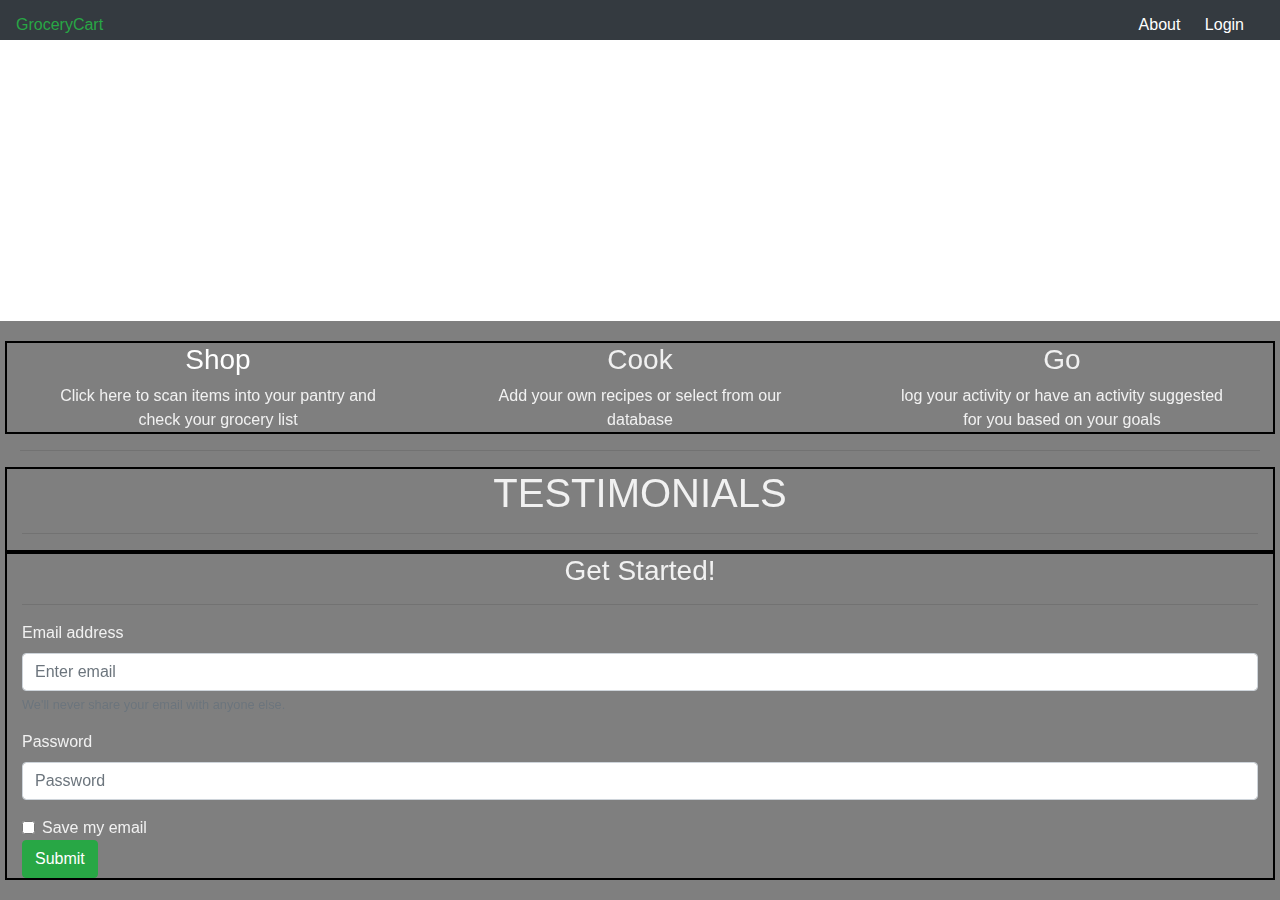
==== index.html @ c6eefedc "add content and styles to about page" ====
<!DOCTYPE html>
<html>

<head>
    <link href="https://stackpath.bootstrapcdn.com/bootstrap/4.4.1/css/bootstrap.min.css" rel="stylesheet" integrity="sha384-Vkoo8x4CGsO3+Hhxv8T/Q5PaXtkKtu6ug5TOeNV6gBiFeWPGFN9MuhOf23Q9Ifjh" crossorigin="anonymous">
    <link href="styles.css" rel="stylesheet" type="text/css">
    <script src="https://stackpath.bootstrapcdn.com/bootstrap/4.4.1/js/bootstrap.min.js" integrity="sha384-wfSDF2E50Y2D1uUdj0O3uMBJnjuUD4Ih7YwaYd1iqfktj0Uod8GCExl3Og8ifwB6" crossorigin="anonymous"></script>
    <script src="https://stackpath.bootstrapcdn.com/bootstrap/4.4.1/js/bootstrap.bundle.min.js" integrity="sha384-6khuMg9gaYr5AxOqhkVIODVIvm9ynTT5J4V1cfthmT+emCG6yVmEZsRHdxlotUnm" crossorigin="anonymous"></script>
    <meta name="viewport" content="width=device-width, initial-scale=1.0">
    <title>Pantry Genius</title>
</head>

<body>
  <video autoplay muted loop id="myVideo">
    <source src="grocery.mp4" type="video/mp4">
  </video>
  <nav class="navbar fixed-top navbar-light bg-dark">
    <a class="navbar-brand" href="#">GroceryCart</a>
    <ul>
      <li><a href="about.html">About</a></li>
      <li><a href="#">Login</a></li>
    </ul>
  </nav>
  <div class="content">
    <div class="row">
      <div class ="col">
        <h3><a href="shop.html">Shop</a></h3>
        <p>Click here to scan items into your pantry and check your grocery list</p>
      </div>
      <div class="col">
        <h3>Cook</h3>
        <p>Add your own recipes or select from our database</p>
      </div>
      <div class="col">
        <h3>Go</h3>
        <p>log your activity or have an activity suggested for you based on your goals</p>
      </div>
    </div>
    <hr />
    <div class="row">
      <div class="col">
        <h1>TESTIMONIALS</h1>
        <hr />
      </div>
    </div>
    <div class="row">
      <div class="col">
        <h3>Get Started!</h3>
        <hr/>
        <form>
          <div class="form-group">
            <label for="exampleInputEmail1">Email address</label>
            <input type="email" class="form-control" id="exampleInputEmail1" aria-describedby="emailHelp" placeholder="Enter email">
            <small id="emailHelp" class="form-text text-muted">We'll never share your email with anyone else.</small>
          </div>
          <div class="form-group">
            <label for="exampleInputPassword1">Password</label>
            <input type="password" class="form-control" id="exampleInputPassword1" placeholder="Password">
          </div>
          <div class="form-check">
            <input type="checkbox" class="form-check-input" id="exampleCheck1">
            <label class="form-check-label" for="exampleCheck1">Save my email</label>
          </div>
          <button type="submit" class="btn btn-success">Submit</button>
        </form>
      </div>
    </div>

    <!-- Use a button to pause/play the video with JavaScript -->
    <!-- <button id="myBtn" onclick="myFunction()">Pause</button> -->
  </div>
  <section>

  </section>
</body>

</html>
---- styles.css ----
/* Style the video: 100% width and height to cover the entire window */
#myVideo {
    position: fixed;
    top: 0;
    right: 0;
    bottom: 0;
    min-width: 100%;
    min-height: 100%;
  }

  /* Add some content at the bottom of the video/page */
  .content {
    position: fixed;
    bottom: 0;
    background: rgba(0, 0, 0, 0.5);
    color: #f1f1f1;
    width: 100%;
    padding: 20px;
  }
  nav {
    height: 40px;
  }
  .navbar-brand {
    font-size: 16px;
    padding-bottom: 20px;
  }
  .navbar-light .navbar-brand {
    color: #28a745;
  }
  ul {
    padding: 0;
    margin: 0;
    height: 40px;
  }
  #myBtn:hover {
    background: #ddd;
    color: black;
  }

  li {
    list-style-type: none;
    color: white;
    display: inline-block;
    padding-right: 20px;
    font-size: 16px;
  }
  a {
    text-decoration: none;
    color: white;
  }
  a:hover {
    color: #28a745;
    text-decoration: none;
  }
  .row {
    border: black, solid, 2px;
  }
  h1 {
    text-align: center;
  }

  h3 {
    text-align: center;
    width: 100%;
  }
  p {
    text-align: center;
    padding-right: 30px;
    padding-left: 30px;
    margin: 0;
  }

/* About Styles */

  #about-content {
    background-color: #white;
    height: 70vh;
  }
  #about-content h3 {
    padding-top: 80px;
  }
  .col-sm-4 {
    padding: 0;
    height: 30vh;
  }
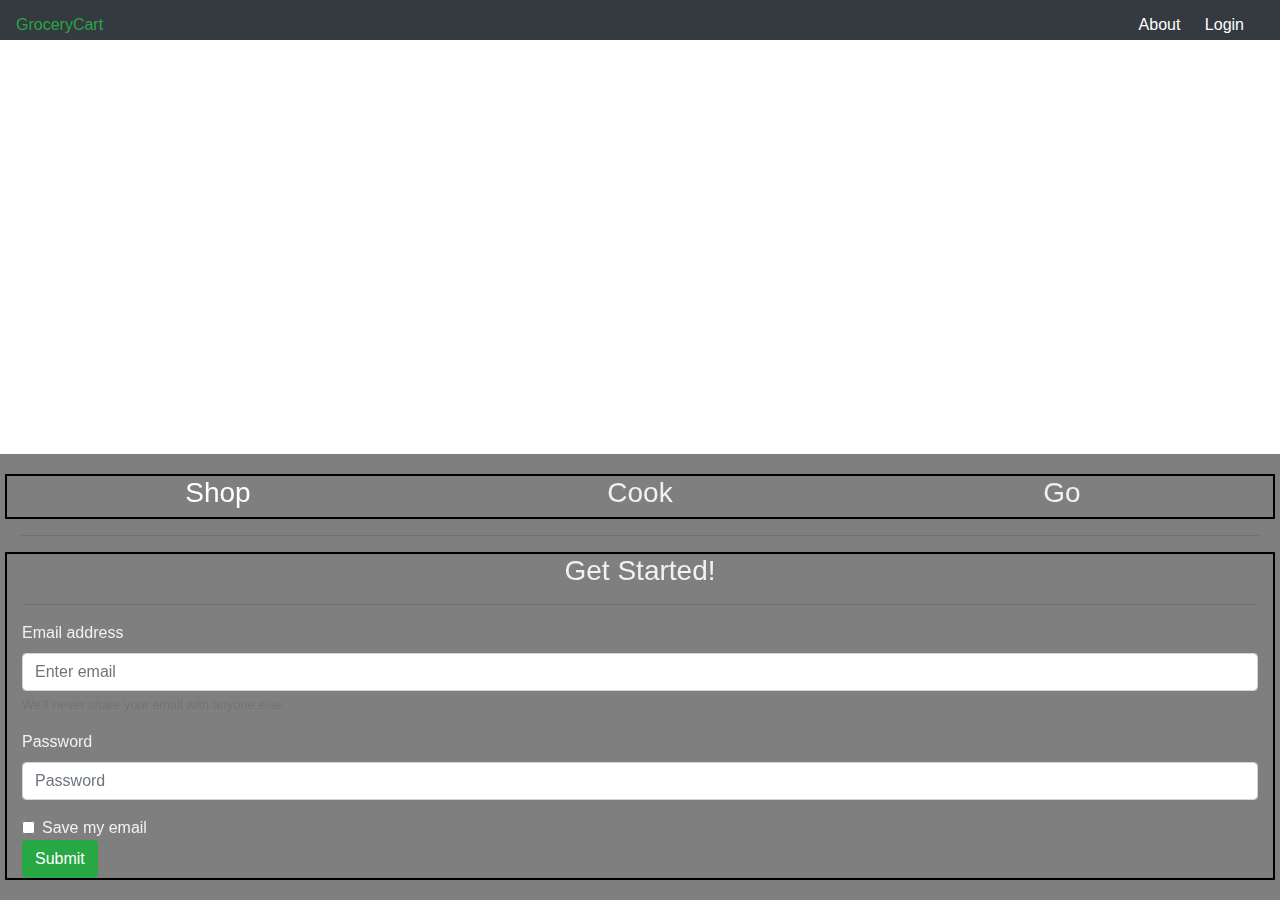
==== commit f4318a6d: "remove descriptions from links, fix grid" ====
--- a/index.html
+++ b/index.html
@@ -2,6 +2,7 @@
 <html>
 
 <head>
+    <link rel="stylesheet" href="css/normalize.min.css" />
     <link href="https://stackpath.bootstrapcdn.com/bootstrap/4.4.1/css/bootstrap.min.css" rel="stylesheet" integrity="sha384-Vkoo8x4CGsO3+Hhxv8T/Q5PaXtkKtu6ug5TOeNV6gBiFeWPGFN9MuhOf23Q9Ifjh" crossorigin="anonymous">
     <link href="styles.css" rel="stylesheet" type="text/css">
     <script src="https://stackpath.bootstrapcdn.com/bootstrap/4.4.1/js/bootstrap.min.js" integrity="sha384-wfSDF2E50Y2D1uUdj0O3uMBJnjuUD4Ih7YwaYd1iqfktj0Uod8GCExl3Og8ifwB6" crossorigin="anonymous"></script>
@@ -25,24 +26,17 @@
     <div class="row">
       <div class ="col">
         <h3><a href="shop.html">Shop</a></h3>
-        <p>Click here to scan items into your pantry and check your grocery list</p>
+        
       </div>
       <div class="col">
         <h3>Cook</h3>
-        <p>Add your own recipes or select from our database</p>
+        
       </div>
       <div class="col">
         <h3>Go</h3>
-        <p>log your activity or have an activity suggested for you based on your goals</p>
       </div>
     </div>
     <hr />
-    <div class="row">
-      <div class="col">
-        <h1>TESTIMONIALS</h1>
-        <hr />
-      </div>
-    </div>
     <div class="row">
       <div class="col">
         <h3>Get Started!</h3>
--- a/styles.css
+++ b/styles.css
@@ -1,3 +1,14 @@
+html {
+  box-sizing: border-box;
+}
+*,
+*:before,
+*:after {
+  box-sizing: inherit;
+}
+
+/* Mobile first styles go here */
+
 /* Style the video: 100% width and height to cover the entire window */
 #myVideo {
     position: fixed;
@@ -83,3 +94,109 @@
     padding: 0;
     height: 30vh;
   }
+
+  /* Shop styles */
+
+  #shop-row {
+    padding-top: 60px;
+    padding-bottom: 30px;
+  }
+
+  .hovereffect {
+    width: 100%;
+    height: 100%;
+    float: left;
+    overflow: hidden;
+    position: relative;
+    text-align: center;
+    cursor: default;
+  }
+
+  .hovereffect .overlay {
+    width: 100%;
+    height: 100%;
+    position: absolute;
+    overflow: hidden;
+    left: 0;
+    background-color: rgba(255, 255, 255, 0.7);
+    top: -200px;
+    opacity: 0;
+    filter: alpha(opacity=0);
+    -webkit-transition: all 0.1s ease-out 0.5s;
+    transition: all 0.1s ease-out 0.5s;
+  }
+
+  .hovereffect:hover .overlay {
+    opacity: 1;
+    filter: alpha(opacity=100);
+    top: 0px;
+    -webkit-transition-delay: 0s;
+    transition-delay: 0s;
+  }
+
+  .hovereffect img {
+    display: block;
+    position: relative;
+  }
+
+  .hovereffect h2 {
+    text-transform: uppercase;
+    color: #fff;
+    text-align: center;
+    position: relative;
+    font-size: 17px;
+    padding: 10px;
+    background: rgba(0, 0, 0, 0.6);
+    -webkit-transform: translateY(-200px);
+    -ms-transform: translateY(-200px);
+    transform: translateY(-200px);
+    -webkit-transition: all ease-in-out 0.1s;
+    transition: all ease-in-out 0.1s;
+    -webkit-transition-delay: 0.3s;
+    transition-delay: 0.3s;
+  }
+
+  .hovereffect:hover h2 {
+    -webkit-transform: translateY(0px);
+    -ms-transform: translateY(0px);
+    transform: translateY(0px);
+    -webkit-transition-delay: 0.3s;
+    transition-delay: 0.3s;
+  }
+
+  .hovereffect a.info {
+    display: inline-block;
+    text-decoration: none;
+    padding: 7px 14px;
+    text-transform: uppercase;
+    margin: 50px 0 0 0;
+    background-color: transparent;
+    -webkit-transform: translateY(-200px);
+    -ms-transform: translateY(-200px);
+    transform: translateY(-200px);
+    color: #000;
+    border: 1px solid #000;
+    -webkit-transition: all ease-in-out 0.3s;
+    transition: all ease-in-out 0.3s;
+  }
+
+  .hovereffect a.info:hover {
+    box-shadow: 0 0 5px #fff;
+  }
+
+  .hovereffect:hover a.info {
+    -webkit-transform: translateY(0px);
+    -ms-transform: translateY(0px);
+    transform: translateY(0px);
+    box-shadow: 0 0 5px #000;
+    color: #000;
+    border: 1px solid #000;
+    -webkit-transition-delay: 0.3s;
+    transition-delay: 0.3s;
+  }
+
+  @media screen and (min-width: 800px) {
+    /* Desktop styles go here */
+  }
+
+  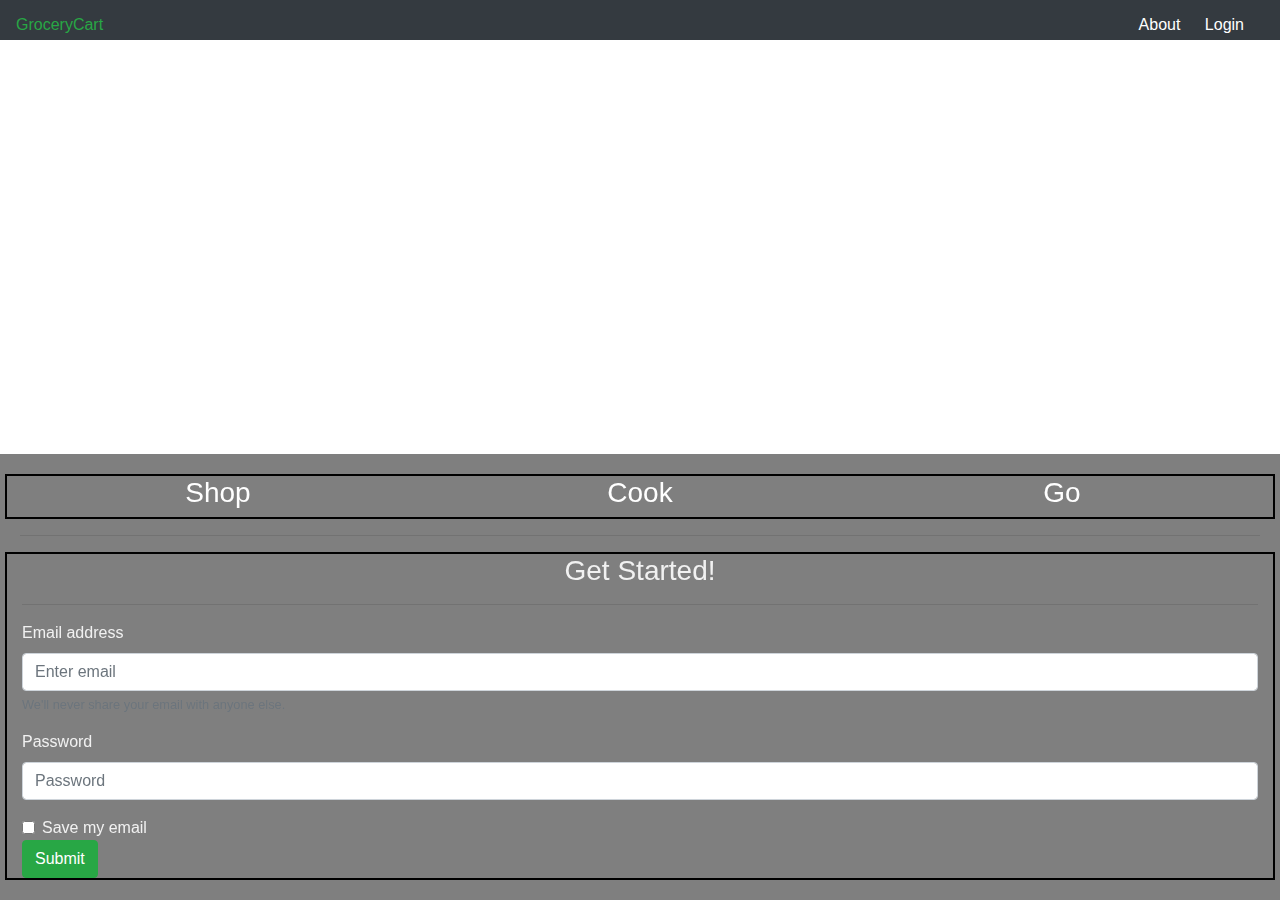
==== commit 4a9a81dd: "make cook and go active links" ====
--- a/index.html
+++ b/index.html
@@ -29,11 +29,11 @@
         
       </div>
       <div class="col">
-        <h3>Cook</h3>
+        <h3><a href="cook.html">Cook</a></h3>
         
       </div>
       <div class="col">
-        <h3>Go</h3>
+        <h3><a href="go.html">Go</a></h3>
       </div>
     </div>
     <hr />
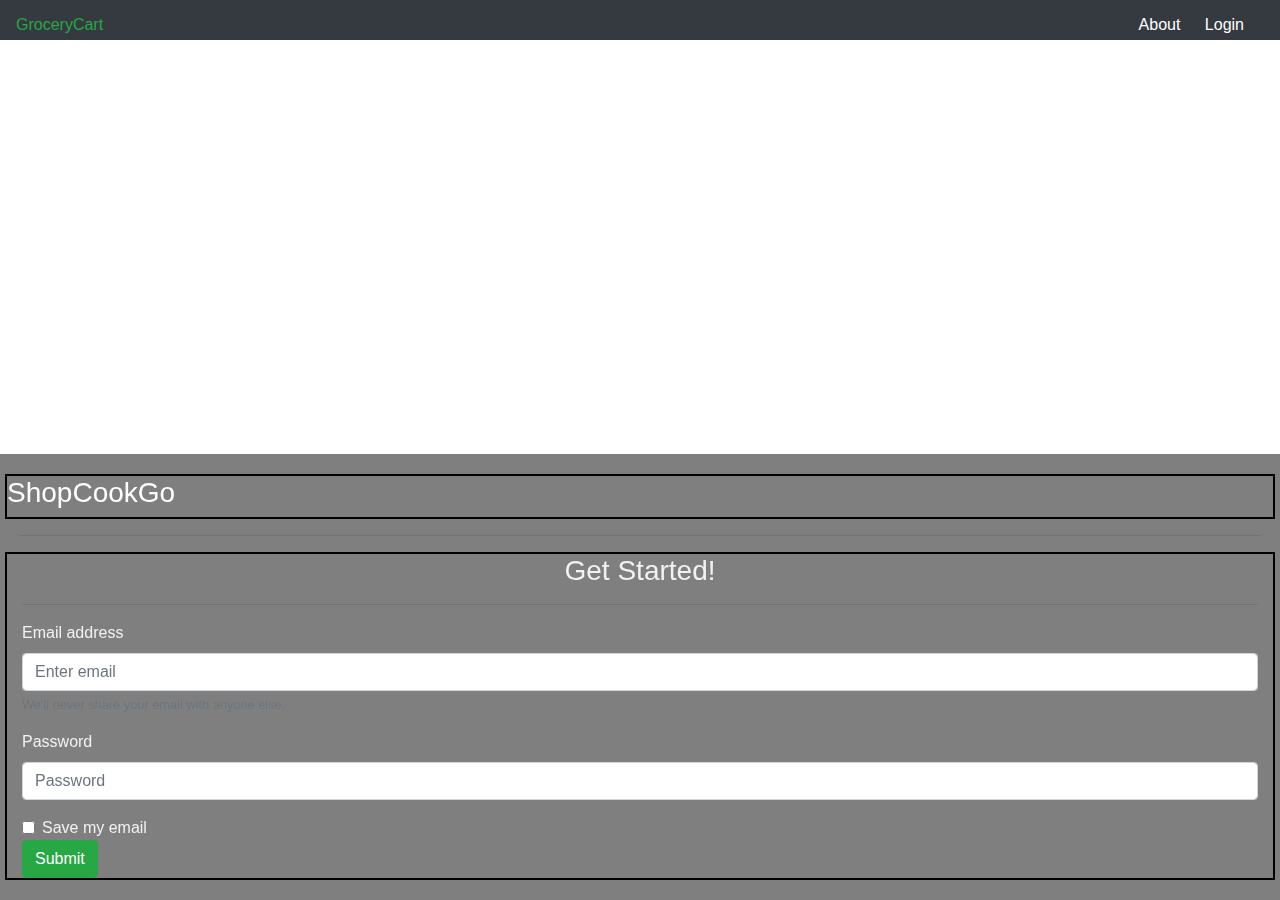
==== commit e18ad50f: "fix column sizes for mobile" ====
--- a/index.html
+++ b/index.html
@@ -16,7 +16,7 @@
     <source src="grocery.mp4" type="video/mp4">
   </video>
   <nav class="navbar fixed-top navbar-light bg-dark">
-    <a class="navbar-brand" href="#">GroceryCart</a>
+    <a class="navbar-brand" href="index.html">GroceryCart</a>
     <ul>
       <li><a href="about.html">About</a></li>
       <li><a href="#">Login</a></li>
@@ -24,15 +24,15 @@
   </nav>
   <div class="content">
     <div class="row">
-      <div class ="col">
+      <div class ="col-xs-12">
         <h3><a href="shop.html">Shop</a></h3>
         
       </div>
-      <div class="col">
+      <div class="col-xs-12">
         <h3><a href="cook.html">Cook</a></h3>
         
       </div>
-      <div class="col">
+      <div class="col-xs-12">
         <h3><a href="go.html">Go</a></h3>
       </div>
     </div>
--- a/styles.css
+++ b/styles.css
@@ -1,3 +1,5 @@
+/*Site is designed for mobile first*? breakpoints are for tablets and laptops*?
+
 html {
   box-sizing: border-box;
 }
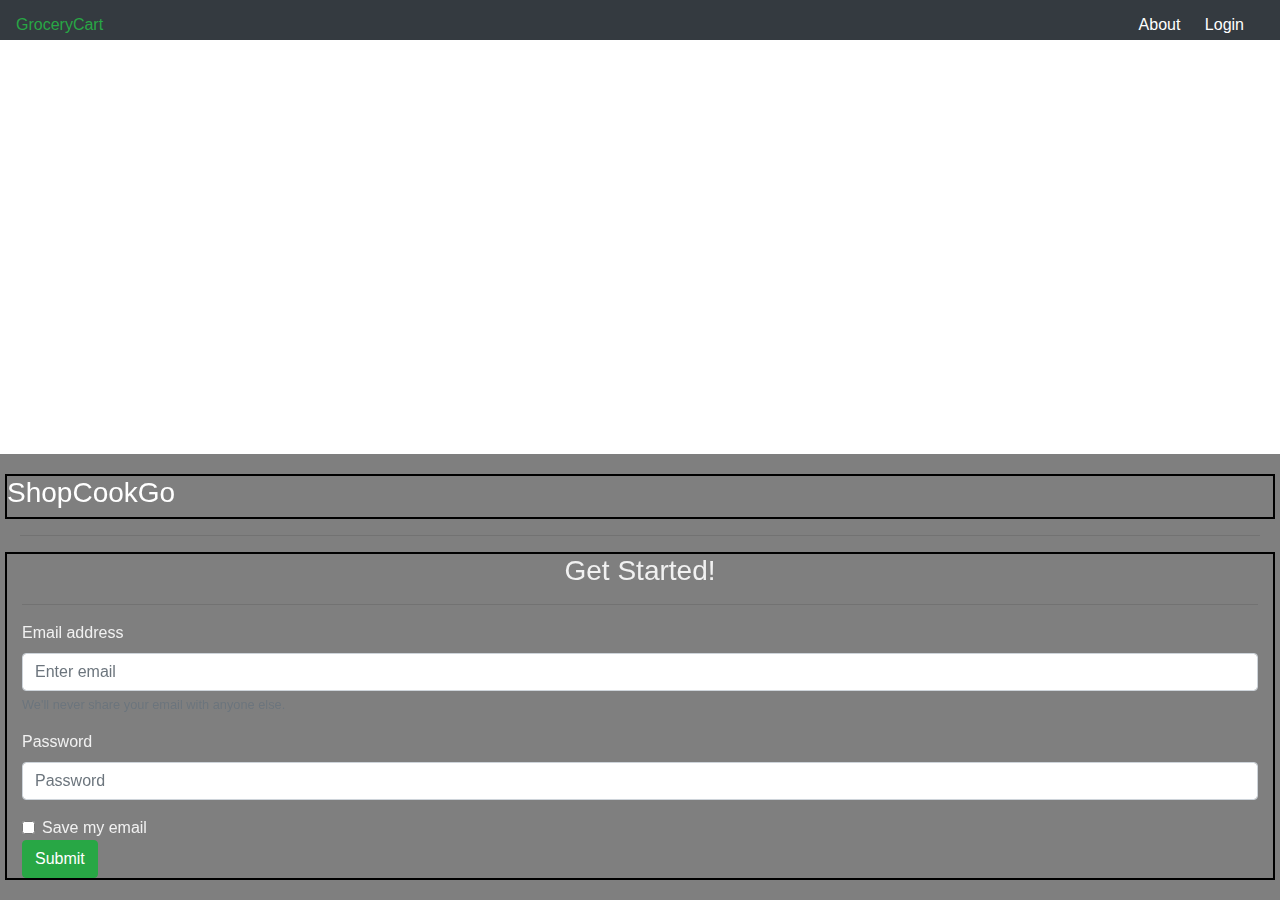
==== commit 9a8d2e13: "update the lang attribute for the html element" ====
--- a/index.html
+++ b/index.html
@@ -1,5 +1,5 @@
 <!DOCTYPE html>
-<html>
+<html lang="en">
 
 <head>
     <link rel="stylesheet" href="css/normalize.min.css" />
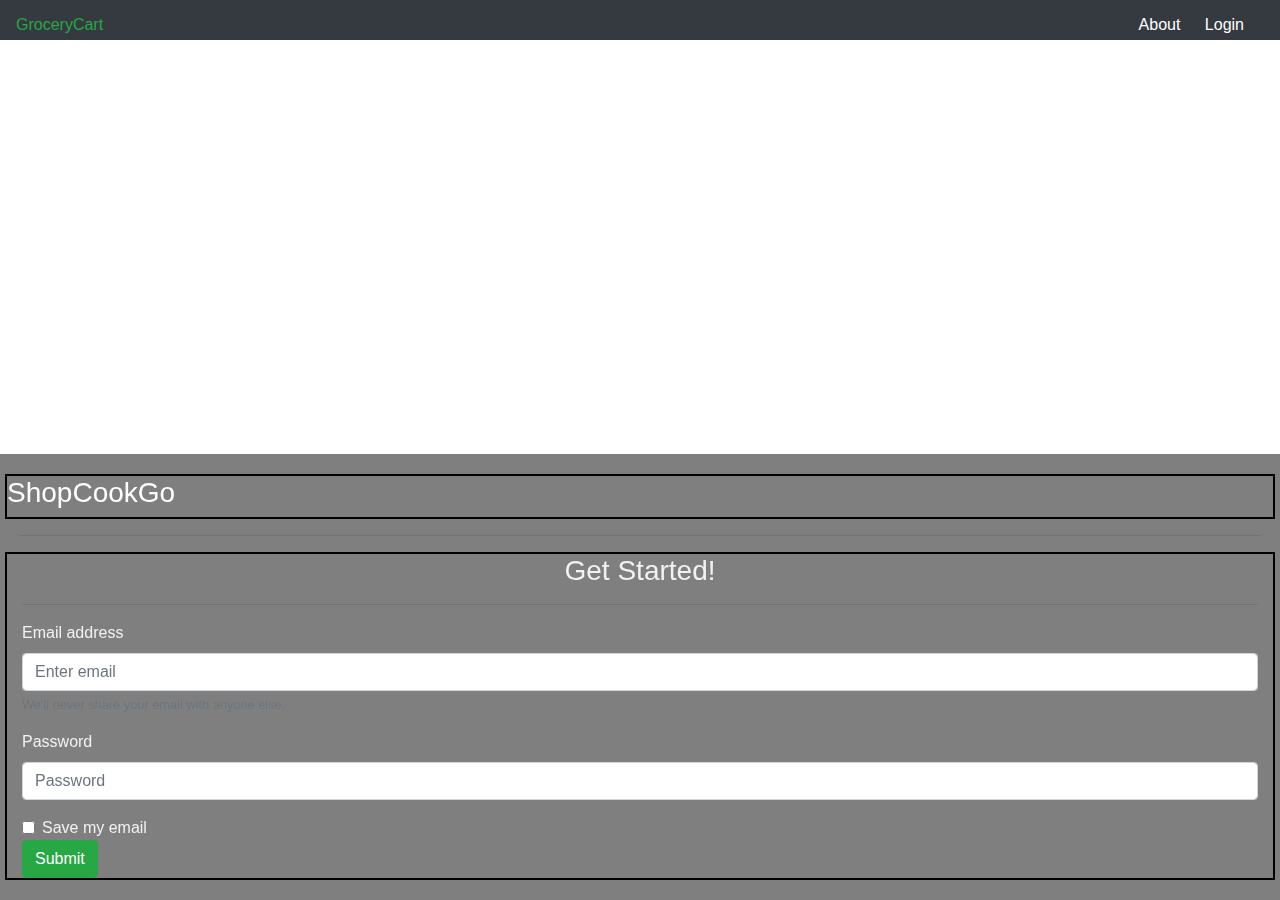
==== commit 5d9ba40a: "add a main section to the index page" ====
--- a/index.html
+++ b/index.html
@@ -22,50 +22,46 @@
       <li><a href="#">Login</a></li>
     </ul>
   </nav>
-  <div class="content">
-    <div class="row">
-      <div class ="col-xs-12">
-        <h3><a href="shop.html">Shop</a></h3>
-        
+  <main>
+    <div class="content">
+      <div class="row">
+        <div class ="col-xs-12">
+          <h3><a href="shop.html">Shop</a></h3>
+        </div>
+        <div class="col-xs-12">
+          <h3><a href="cook.html">Cook</a></h3> 
+        </div>
+        <div class="col-xs-12">
+          <h3><a href="go.html">Go</a></h3>
+        </div>
       </div>
-      <div class="col-xs-12">
-        <h3><a href="cook.html">Cook</a></h3>
-        
+      <hr />
+      <div class="row">
+        <div class="col">
+          <h3>Get Started!</h3>
+          <hr/>
+          <form>
+            <div class="form-group">
+              <label for="exampleInputEmail1">Email address</label>
+              <input type="email" class="form-control" id="exampleInputEmail1" aria-describedby="emailHelp" placeholder="Enter email">
+              <small id="emailHelp" class="form-text text-muted">We'll never share your email with anyone else.</small>
+            </div>
+            <div class="form-group">
+              <label for="exampleInputPassword1">Password</label>
+              <input type="password" class="form-control" id="exampleInputPassword1" placeholder="Password">
+            </div>
+            <div class="form-check">
+              <input type="checkbox" class="form-check-input" id="exampleCheck1">
+              <label class="form-check-label" for="exampleCheck1">Save my email</label>
+            </div>
+            <button type="submit" class="btn btn-success">Submit</button>
+          </form>
+        </div>
       </div>
-      <div class="col-xs-12">
-        <h3><a href="go.html">Go</a></h3>
-      </div>
-    </div>
-    <hr />
-    <div class="row">
-      <div class="col">
-        <h3>Get Started!</h3>
-        <hr/>
-        <form>
-          <div class="form-group">
-            <label for="exampleInputEmail1">Email address</label>
-            <input type="email" class="form-control" id="exampleInputEmail1" aria-describedby="emailHelp" placeholder="Enter email">
-            <small id="emailHelp" class="form-text text-muted">We'll never share your email with anyone else.</small>
-          </div>
-          <div class="form-group">
-            <label for="exampleInputPassword1">Password</label>
-            <input type="password" class="form-control" id="exampleInputPassword1" placeholder="Password">
-          </div>
-          <div class="form-check">
-            <input type="checkbox" class="form-check-input" id="exampleCheck1">
-            <label class="form-check-label" for="exampleCheck1">Save my email</label>
-          </div>
-          <button type="submit" class="btn btn-success">Submit</button>
-        </form>
-      </div>
-    </div>
-
+    </main>
     <!-- Use a button to pause/play the video with JavaScript -->
     <!-- <button id="myBtn" onclick="myFunction()">Pause</button> -->
-  </div>
-  <section>
-
-  </section>
+  <!-- </div> -->
 </body>
 
 </html>
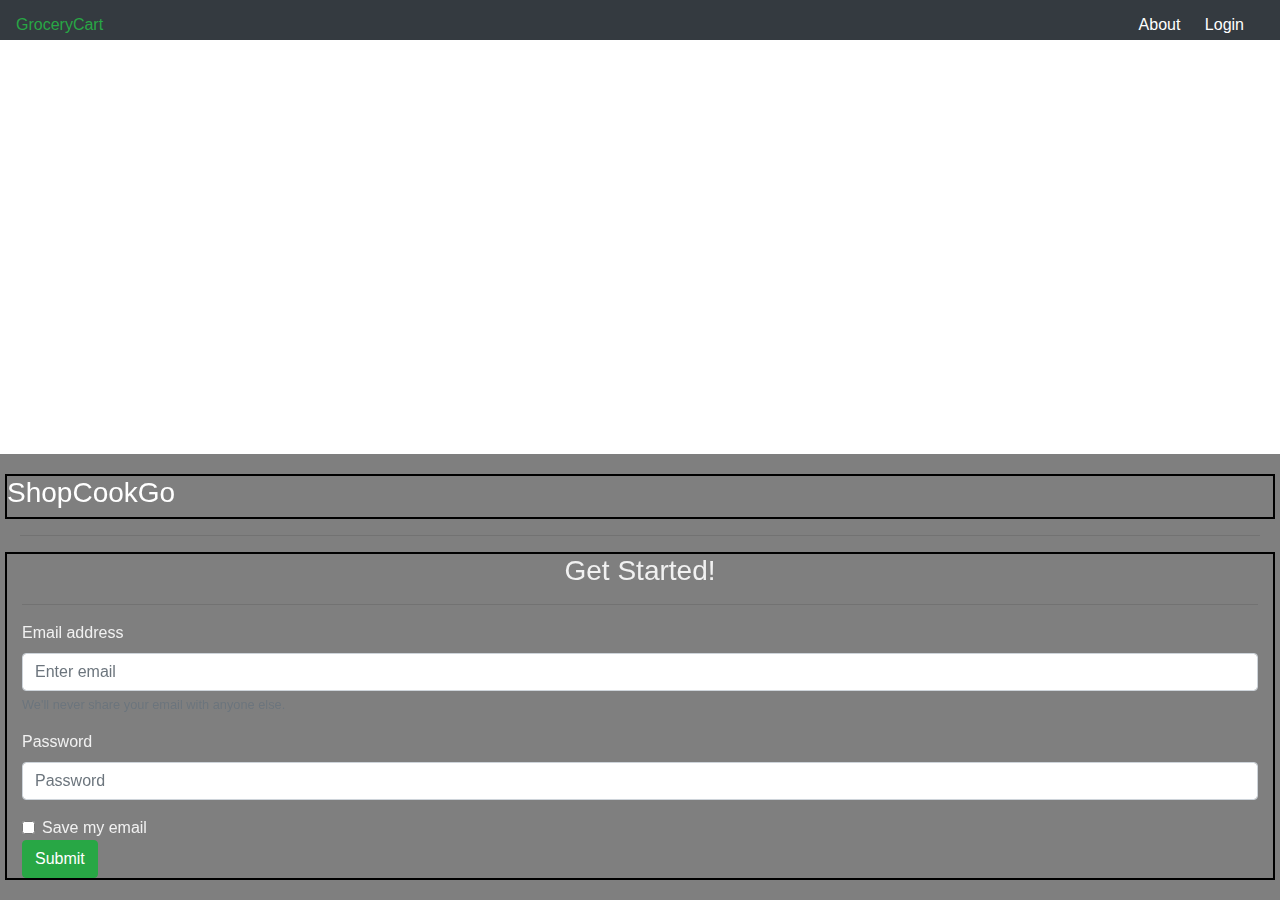
==== commit 6e964d51: "add a skip link to main content" ====
--- a/index.html
+++ b/index.html
@@ -12,17 +12,18 @@
 </head>
 
 <body>
+  <a href="#main">Skip to main content</a>
   <video autoplay muted loop id="myVideo">
-    <source src="grocery.mp4" type="video/mp4">
+    <source src="grocery.mp4" type="video/mp4" alt="child riding in a grocery cart through a market">
   </video>
-  <nav class="navbar fixed-top navbar-light bg-dark">
-    <a class="navbar-brand" href="index.html">GroceryCart</a>
+  <nav class="navbar fixed-top navbar-light bg-dark" role="navigation">
+    <a class="navbar-brand" href="/">GroceryCart</a>
     <ul>
       <li><a href="about.html">About</a></li>
       <li><a href="#">Login</a></li>
     </ul>
   </nav>
-  <main>
+  <main id="main">
     <div class="content">
       <div class="row">
         <div class ="col-xs-12">
